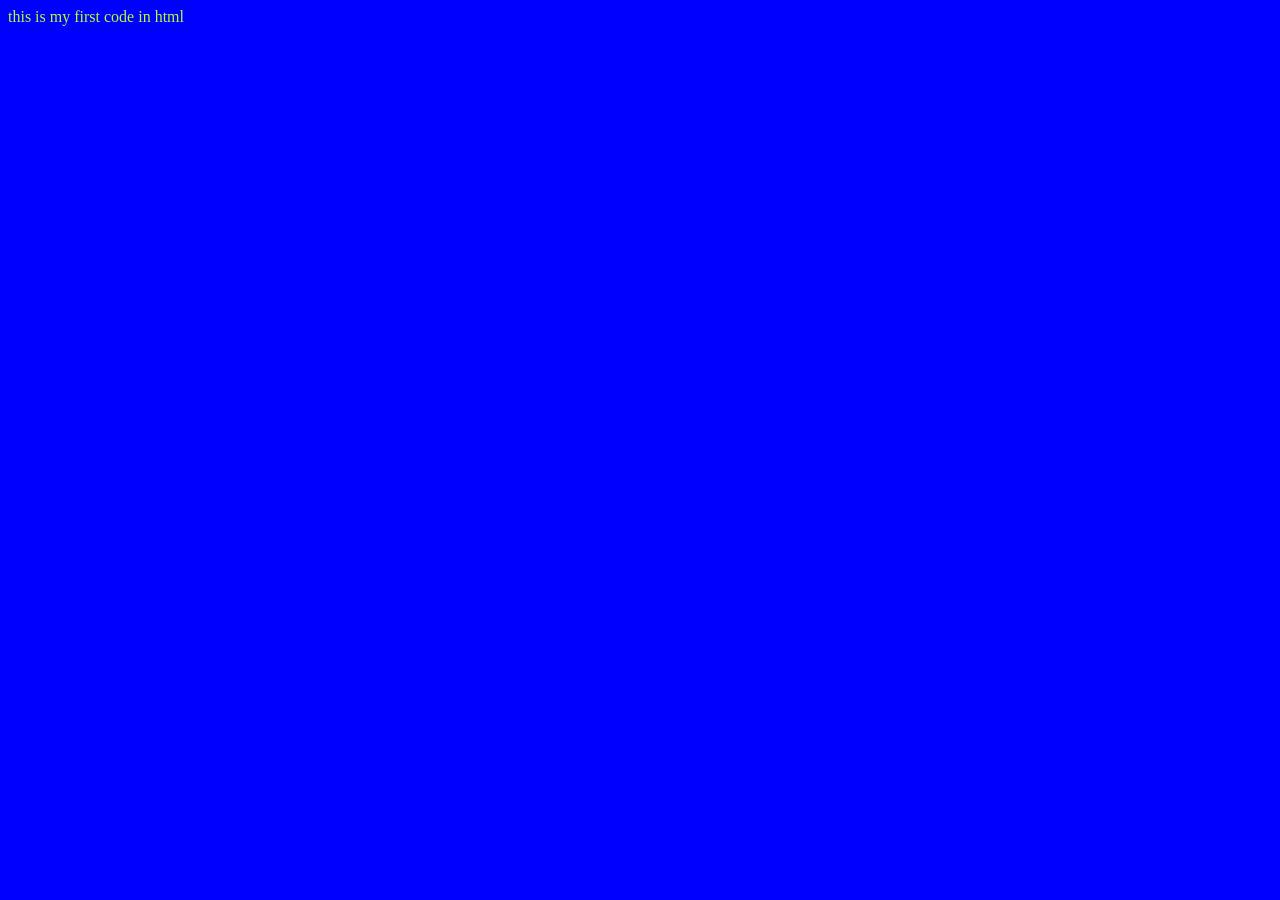
==== beginning/index.html @ 6a0cd83a "day 2 AND 3  complete" ====
<!DOCTYPE html> <!--hommepage by default is named  by index file-->
<html lang="en">
<head>
    <meta charset="UTF-8"> <!-- tag in HTML provides metadata, which is essentially hidden "data about data" that describes the webpag-->
    <meta name="viewport" content="width=device-width, initial-scale=1.0">
    <title>my first website</title> <! -- page title is used by serach engine , we link scripts and give title inside head it is meta data-->
    <link rel="stylesheet" href="style.css"> <! -- style.css is name of css file connect the css file to html using link if you add it after src js fil then it wouldont work til you click yes in notification-->
</head>
<body>
   this is my first code in html <html></html> 
   <! -- js file come just before body -->
   <script src="script.js"></script>
</body>

</html>
---- beginning/style.css ----
body{

background-color: blue; /*I want background to be blue but still html oisnot connectde to css so color willnot change*/
color: greenyellow;/*color of text will change */}
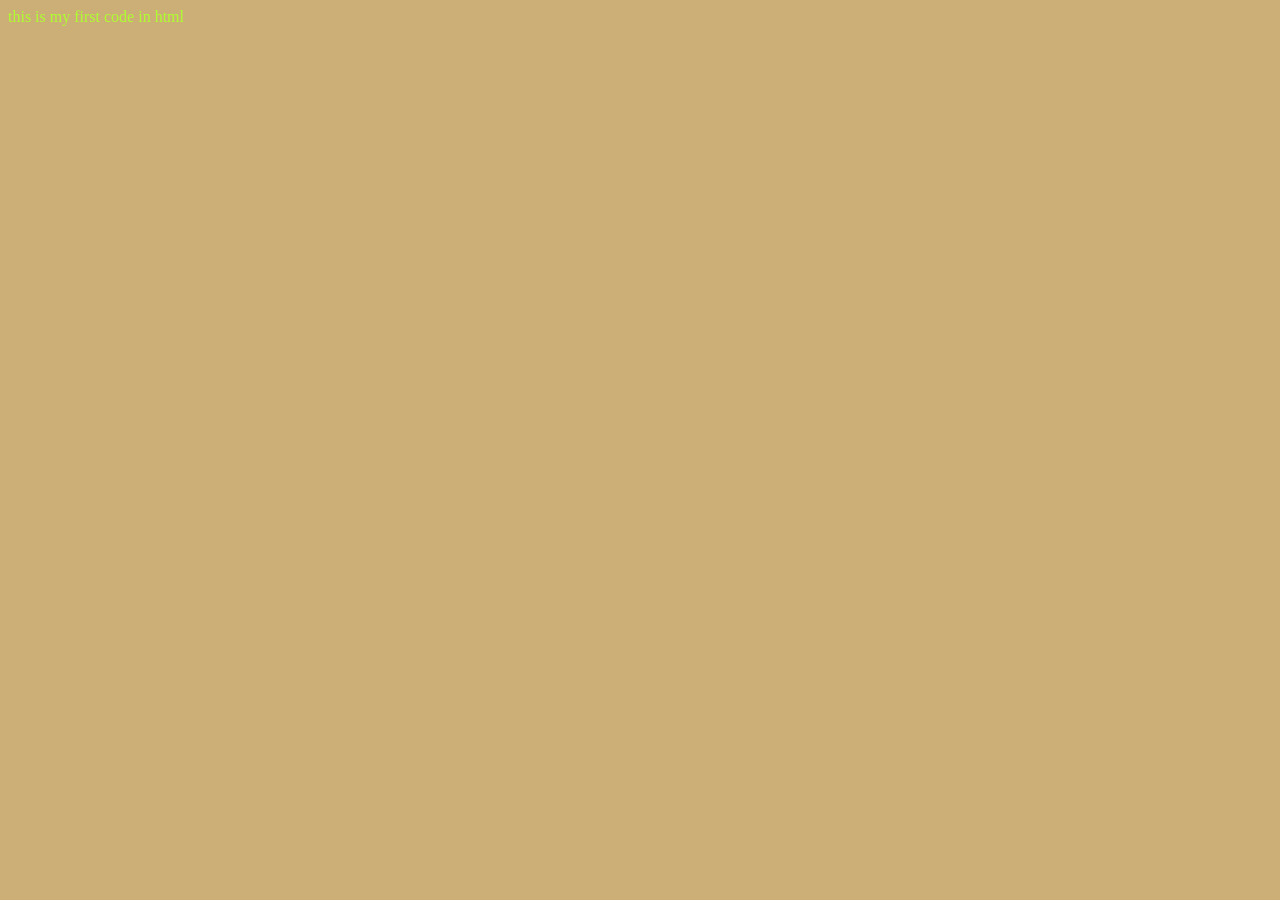
==== commit 2c939a09: "the bookmark project" ====
--- a/beginning/index.html
+++ b/beginning/index.html
@@ -1,5 +1,5 @@
-<!DOCTYPE html> <!--hommepage by default is named  by index file-->
-<html lang="en">
+<!DOCTYPE html> <!--hommepage by default is named  by index file-->  <! -- webpage of html>
+<html lang="en"><! -- webpage of html is in english>
 <head>
     <meta charset="UTF-8"> <!-- tag in HTML provides metadata, which is essentially hidden "data about data" that describes the webpag-->
     <meta name="viewport" content="width=device-width, initial-scale=1.0">
--- a/beginning/style.css
+++ b/beginning/style.css
@@ -1,4 +1,4 @@
 body{
 
-background-color: blue; /*I want background to be blue but still html oisnot connectde to css so color willnot change*/
+background-color: rgb(204, 174, 119); /*I want background to be blue but still html oisnot connectde to css so color willnot change*/
 color: greenyellow;/*color of text will change */}
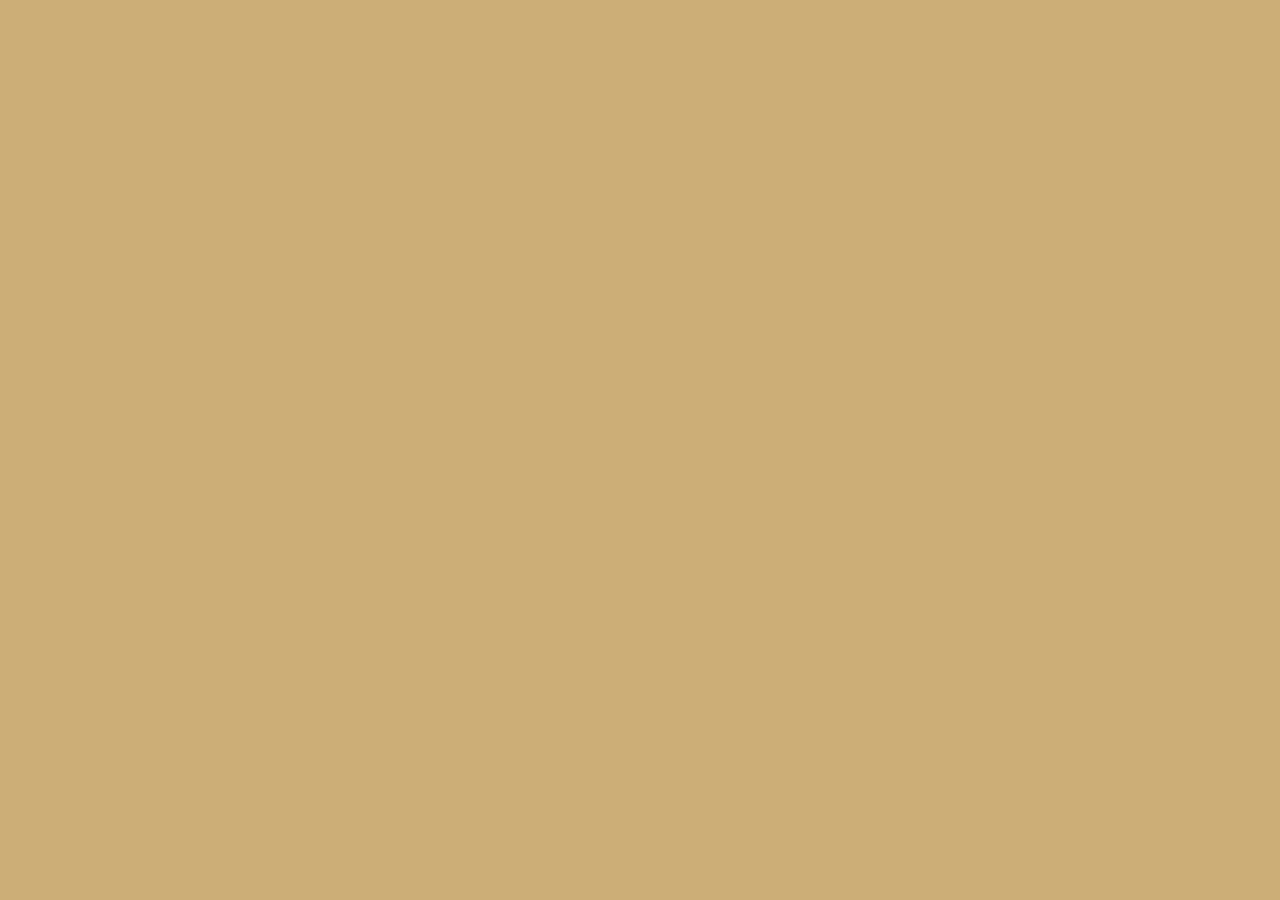
==== commit 291a4f84: "html basic syntax" ====
--- a/beginning/index.html
+++ b/beginning/index.html
@@ -1,15 +1,28 @@
-<!DOCTYPE html> <!--hommepage by default is named  by index file-->  <! -- webpage of html>
-<html lang="en"><! -- webpage of html is in english>
-<head>
-    <meta charset="UTF-8"> <!-- tag in HTML provides metadata, which is essentially hidden "data about data" that describes the webpag-->
-    <meta name="viewport" content="width=device-width, initial-scale=1.0">
-    <title>my first website</title> <! -- page title is used by serach engine , we link scripts and give title inside head it is meta data-->
-    <link rel="stylesheet" href="style.css"> <! -- style.css is name of css file connect the css file to html using link if you add it after src js fil then it wouldont work til you click yes in notification-->
-</head>
-<body>
-   this is my first code in html <html></html> 
-   <! -- js file come just before body -->
-   <script src="script.js"></script>
-</body>
+<!DOCTYPE html> <!--hommepage by default is named  by index file it is webpage of html-->
+    <html lang="en">     <! -- webpage of html is in english>
 
-</html>+        <head>
+            <meta charset="UTF-8">
+            <!-- tag in HTML provides metadata, which is essentially hidden "data about data" that describes the webpag-->
+            <meta name="viewport" content="width=device-width, initial-scale=1.0">
+            <title>my first website</title>
+            <! -- page title is used by serach engine , we link scripts and give title inside head it is meta data-->
+
+
+
+
+
+                <link rel="stylesheet" href="style.css">
+                <! -- style.css is name of css file connect the css file to html using link if you add it after src js
+                    fil then it wouldont work til you click yes in notification-->
+        </head>
+
+        <body>
+ <html> </html>
+  <! -- js file come just before body -->
+
+ <br> <!-- endl-->
+  <script src="script.js"></script>
+    </body>
+
+    </html>
--- a/beginning/style.css
+++ b/beginning/style.css
@@ -1,4 +1,12 @@
-body{
+body {
 
-background-color: rgb(204, 174, 119); /*I want background to be blue but still html oisnot connectde to css so color willnot change*/
-color: greenyellow;/*color of text will change */}
+    background-color: rgb(204, 174, 119);
+    /*I want background to be blue but still html oisnot connectde to css so color willnot change*/
+    color: greenyellow;
+    /*color of text will change */
+}
+
+td {
+    border: 2px solid black;
+
+}
